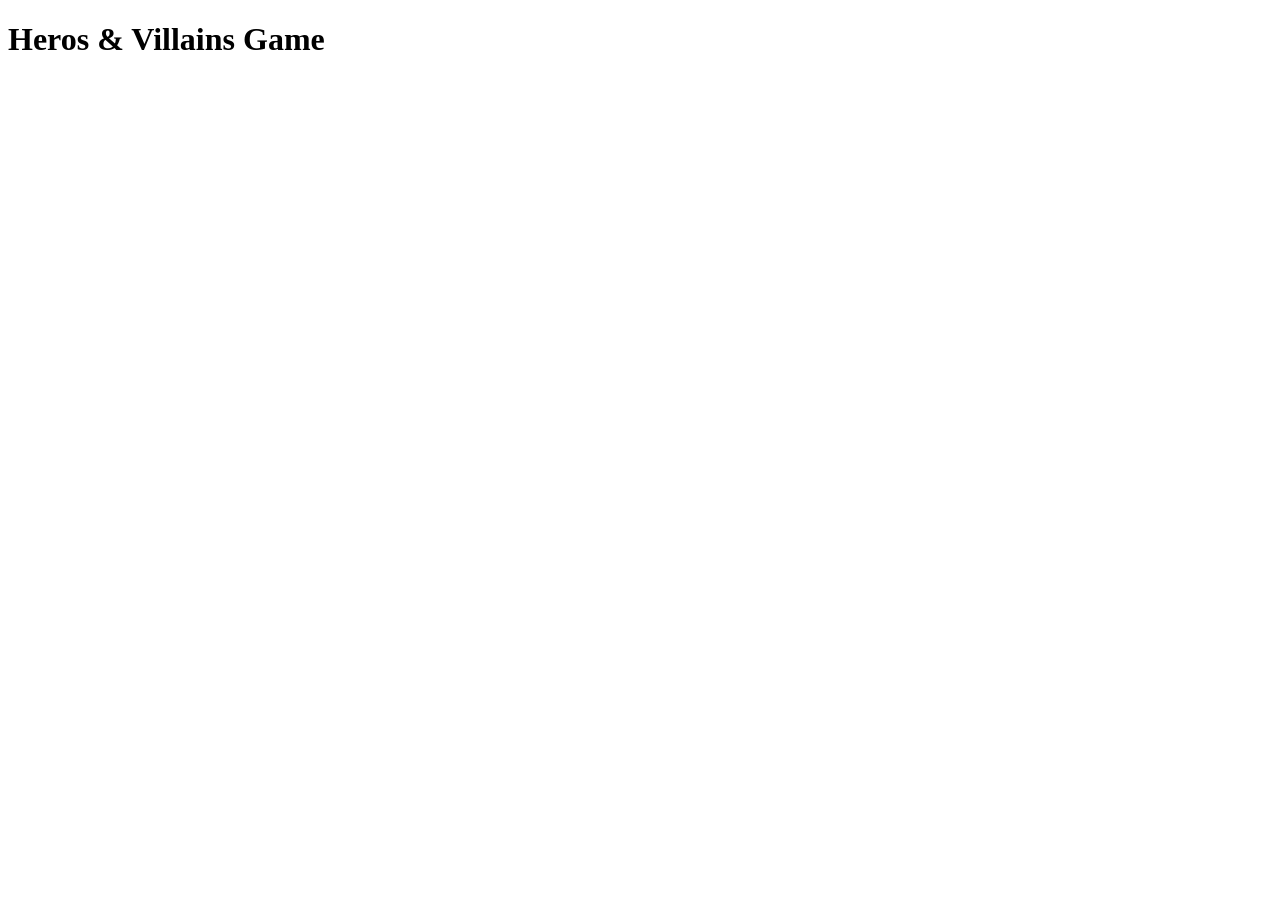
==== index.html @ 21aba161 "initialing heros&villains project" ====
<!DOCTYPE html>
<html lang="en">
<head>
    <meta charset="UTF-8">
    <meta name="viewport" content="width=device-width, initial-scale=1.0">
    <title>Heros&Villains</title>
</head>
<body>
    <main>
        <h1>Heros & Villains Game</h1>
    </main>
</body>
</html>
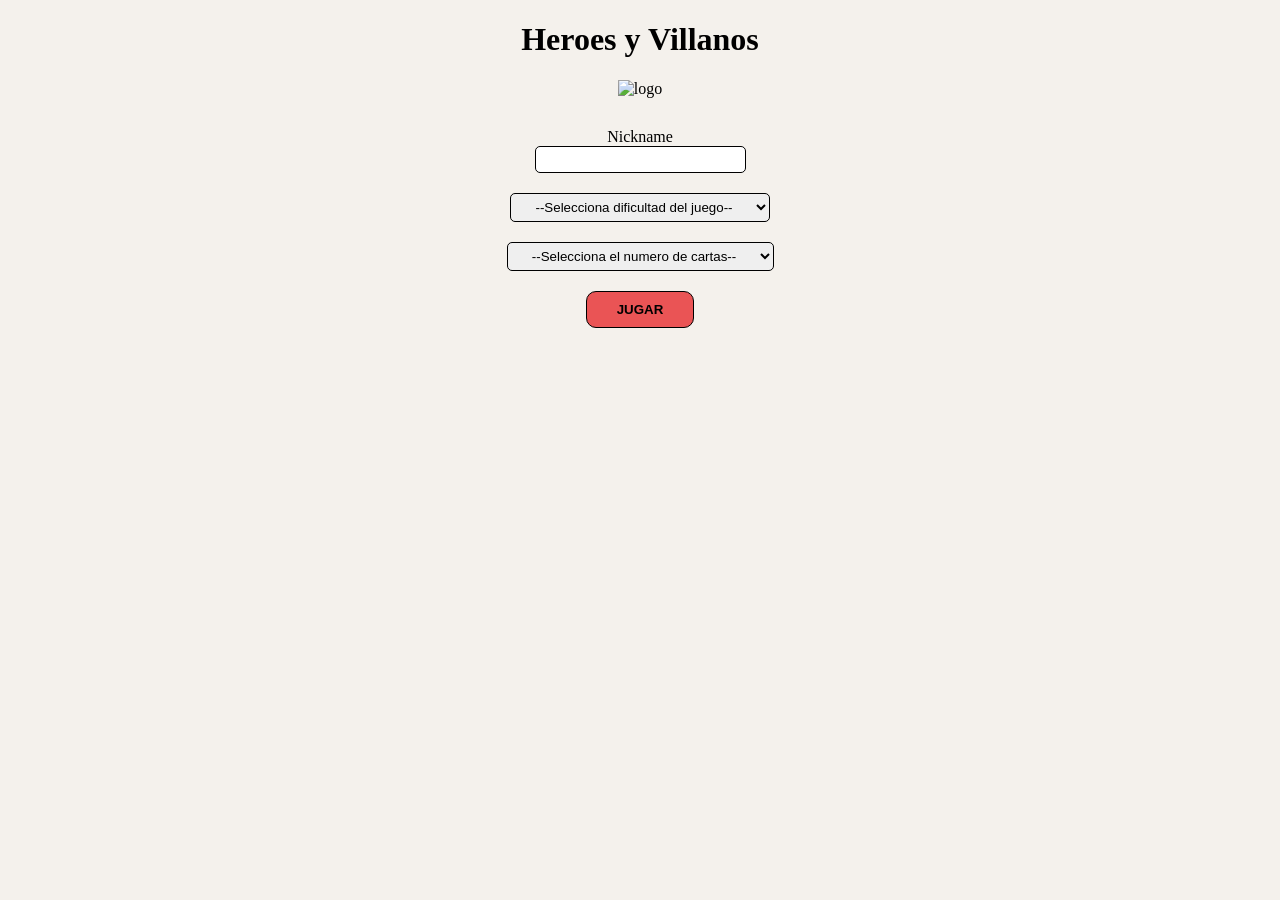
==== commit 63b4f708: "checking form data" ====
--- a/index.html
+++ b/index.html
@@ -1,13 +1,44 @@
 <!DOCTYPE html>
-<html lang="en">
+<html lang="es">
 <head>
     <meta charset="UTF-8">
     <meta name="viewport" content="width=device-width, initial-scale=1.0">
-    <title>Heros&Villains</title>
+    <link rel="stylesheet" href="./CSS/styles.css">
+    <title>Heroes y Villanos</title>
 </head>
 <body>
     <main>
-        <h1>Heros & Villains Game</h1>
+        <h1>Heroes y Villanos</h1>
+        <img src="" alt="logo">
+
+        <form action="./game.html" id="form">
+            <div class="itemform">
+                <label for="Nickname">Nickname</label>
+                <input type="text" id="nickname">
+            </div>
+            <div class="itemform">
+                <select name="dificulty" id="dificulty">
+                    <option value="">--Selecciona dificultad del juego--</option>
+                    <option value="1">Baja</option>
+                    <option value="2">Media</option>
+                    <option value="3">Alta</option>
+                </select>
+            </div>
+            <div class="itemform">
+                <select name="cards" id="cards">
+                    <option value="">--Selecciona el numero de cartas--</option>
+                    <option value="3">3x3</option>
+                    <option value="4">4x4</option>
+                    <option value="5">5x5</option>
+                </select>
+            </div>
+            <div class="itemform">
+                <input type="submit" value="JUGAR">
+            </div>
+        </form>
+        <div id="error"></div>
     </main>
+
+    <script src="./JS/app.js"></script>
 </body>
 </html>
--- a/CSS/styles.css
+++ b/CSS/styles.css
@@ -0,0 +1,39 @@
+/*CSS de Pagina principal y formulario*/
+body{
+    background-color: #F4F1EC;
+}
+main{
+    text-align: center;
+    margin: 15px auto 15px auto;
+}
+form{
+    padding-top: 30px;
+    display: flex;
+    flex-direction: column;
+    gap: 20px;
+}
+form label{
+    display: block;
+}
+input, select{
+    border-radius: 5px; 
+    border: 1px solid black;
+    padding: 5px 20px;
+    text-align: center;
+}
+input[type="submit"]{
+    background-color: #EA5455;
+    font-weight: bold;
+    border-radius: 10px;
+    border: 1px solid black;
+    padding: 10px 30px;
+}
+input[type="submit"]:hover{
+    background-color: #E63F33;
+}
+#error{
+    padding-top: 20px;
+    color: red;
+    font-weight: bold;
+    text-align: center;
+}
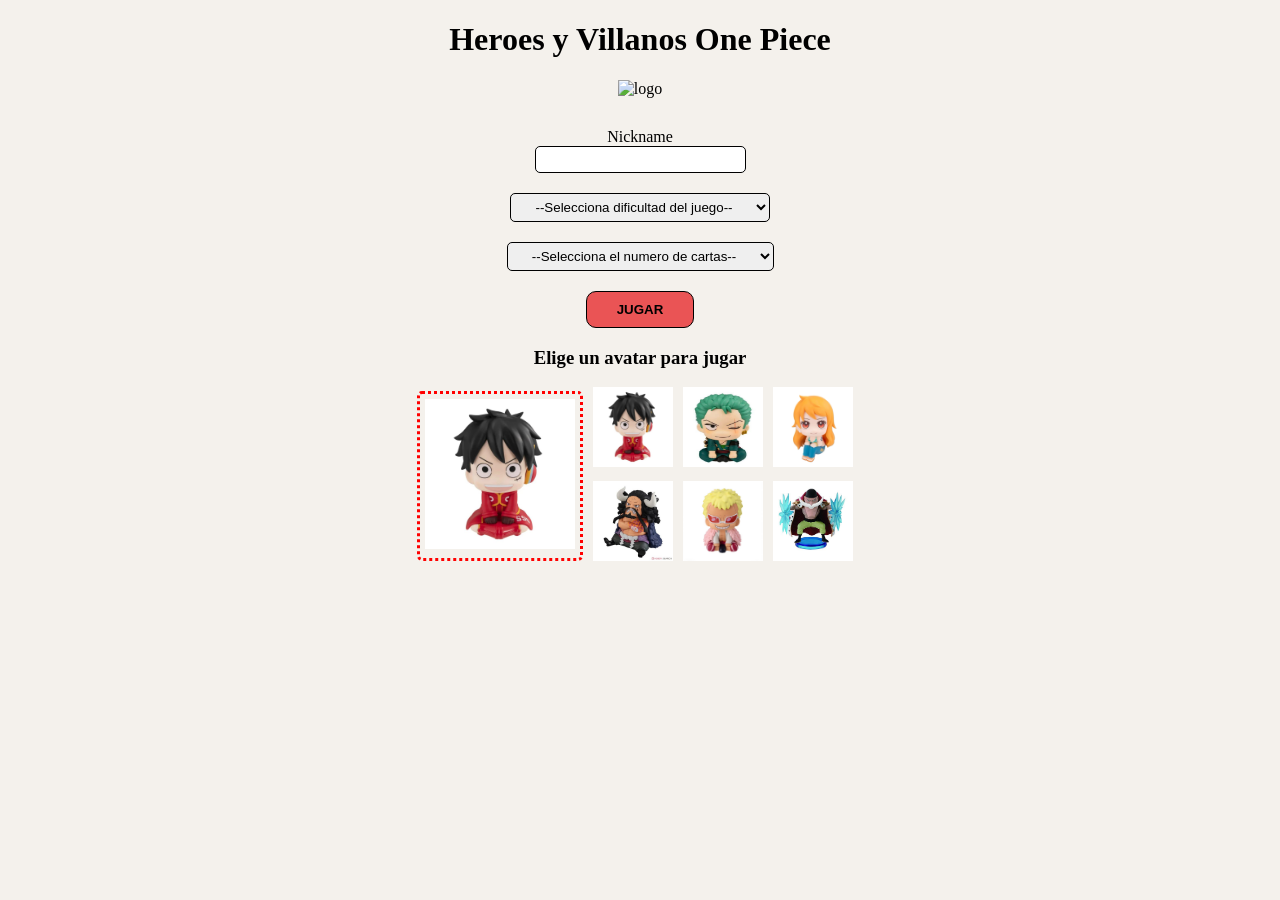
==== commit 8a21c9f3: "Drag&Drop event added" ====
--- a/index.html
+++ b/index.html
@@ -8,7 +8,7 @@
 </head>
 <body>
     <main>
-        <h1>Heroes y Villanos</h1>
+        <h1>Heroes y Villanos One Piece</h1>
         <img src="" alt="logo">
 
         <form action="./game.html" id="form">
@@ -25,7 +25,7 @@
                 </select>
             </div>
             <div class="itemform">
-                <select name="cards" id="cards">
+                <select name="totalcards" id="totalcards">
                     <option value="">--Selecciona el numero de cartas--</option>
                     <option value="3">3x3</option>
                     <option value="4">4x4</option>
@@ -36,6 +36,20 @@
                 <input type="submit" value="JUGAR">
             </div>
         </form>
+        <h3>Elige un avatar para jugar</h3>
+        <section id="avatar-section">
+            <div id="main-avatar">
+                <img src="./media/luffymini.jpg" alt="" id="avatar-selected">
+            </div>
+            <div id="avatars">
+                <div class="avatar"><img src="./media/luffymini.jpg" alt="" draggable="true"></div>
+                <div class="avatar"><img src="./media/zoromini.jpg" alt="" draggable="true"></div>
+                <div class="avatar"><img src="./media/namimini.jpg" alt="" draggable="true"></div>
+                <div class="avatar"><img src="./media/kaidomini.jpg" alt="" draggable="true"></div>
+                <div class="avatar"><img src="./media/doflamingomini.jpg" alt="" draggable="true"></div>
+                <div class="avatar"><img src="./media/shirohigemini.jpg" alt="" draggable="true"></div>
+            </div>
+        </section>
         <div id="error"></div>
     </main>
 
--- a/CSS/styles.css
+++ b/CSS/styles.css
@@ -37,3 +37,30 @@
     font-weight: bold;
     text-align: center;
 }
+#avatar-section{
+    display: flex;
+    justify-content: center;
+    align-items: center;
+    margin-top: 10px;
+    margin-bottom: 10px;
+}
+#main-avatar{
+    border: 3px solid red;
+    border-style: dotted;
+    border-radius: 5px;
+}
+#main-avatar img{
+    width: 150px;
+    height: 150px;
+    padding: 5px;
+}
+#avatars{
+    margin: 0 10px 0 10px;
+    display: grid;
+    grid-template-columns: repeat(3, 1fr);
+    gap: 10px;
+}
+#avatars img{
+    width: 80px;
+    height: 80px;
+}
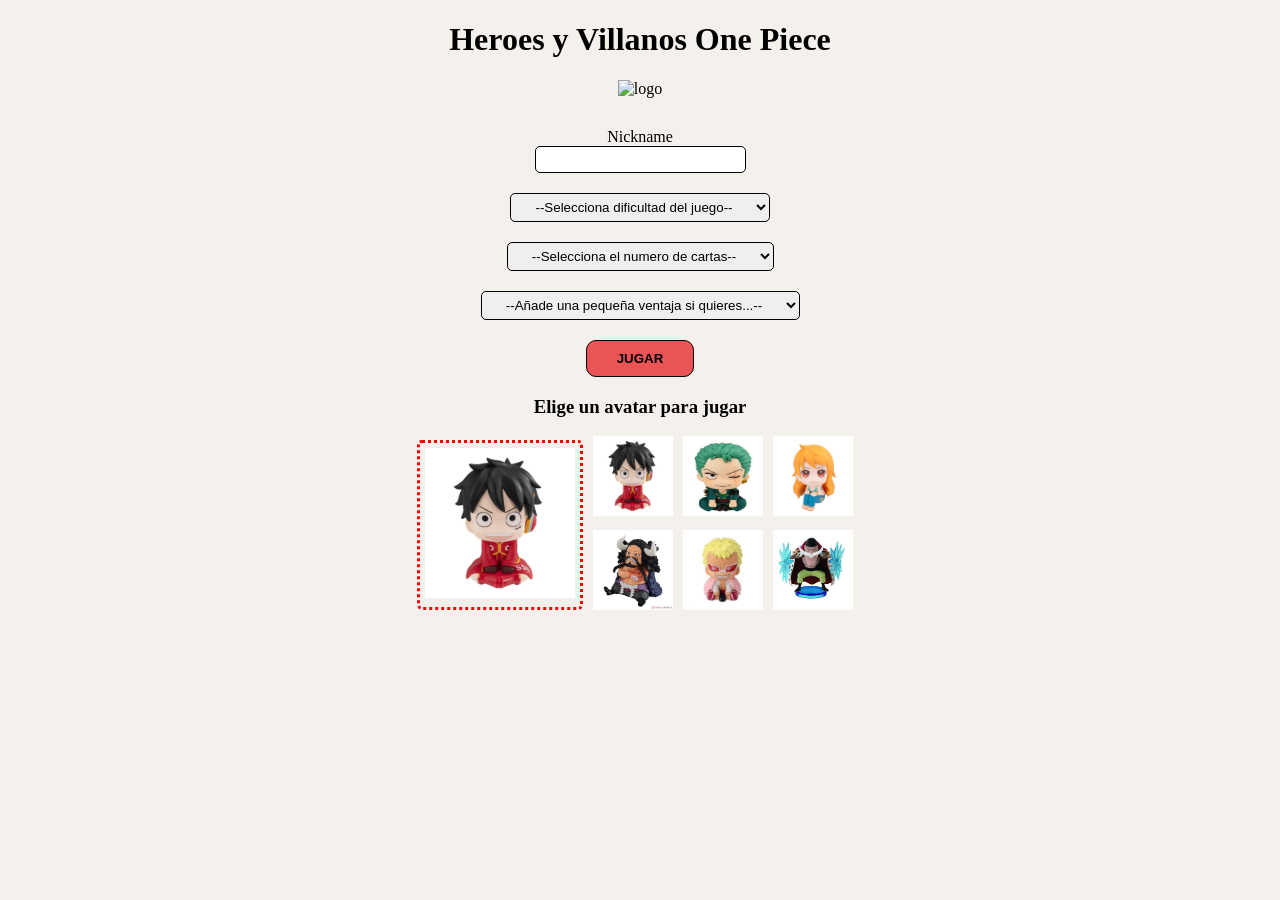
==== commit 59f13483: "flip all cards advantage added" ====
--- a/index.html
+++ b/index.html
@@ -33,6 +33,13 @@
                 </select>
             </div>
             <div class="itemform">
+                <select name="advantages" id="advantages">
+                    <option value="">--Añade una pequeña ventaja si quieres...--</option>
+                    <option value="1">Destapar todas las cartas un instante</option>
+                    <option value="2">Agregar 3 intentos extra</option>
+                </select>
+            </div>
+            <div class="itemform">
                 <input type="submit" value="JUGAR">
             </div>
         </form>
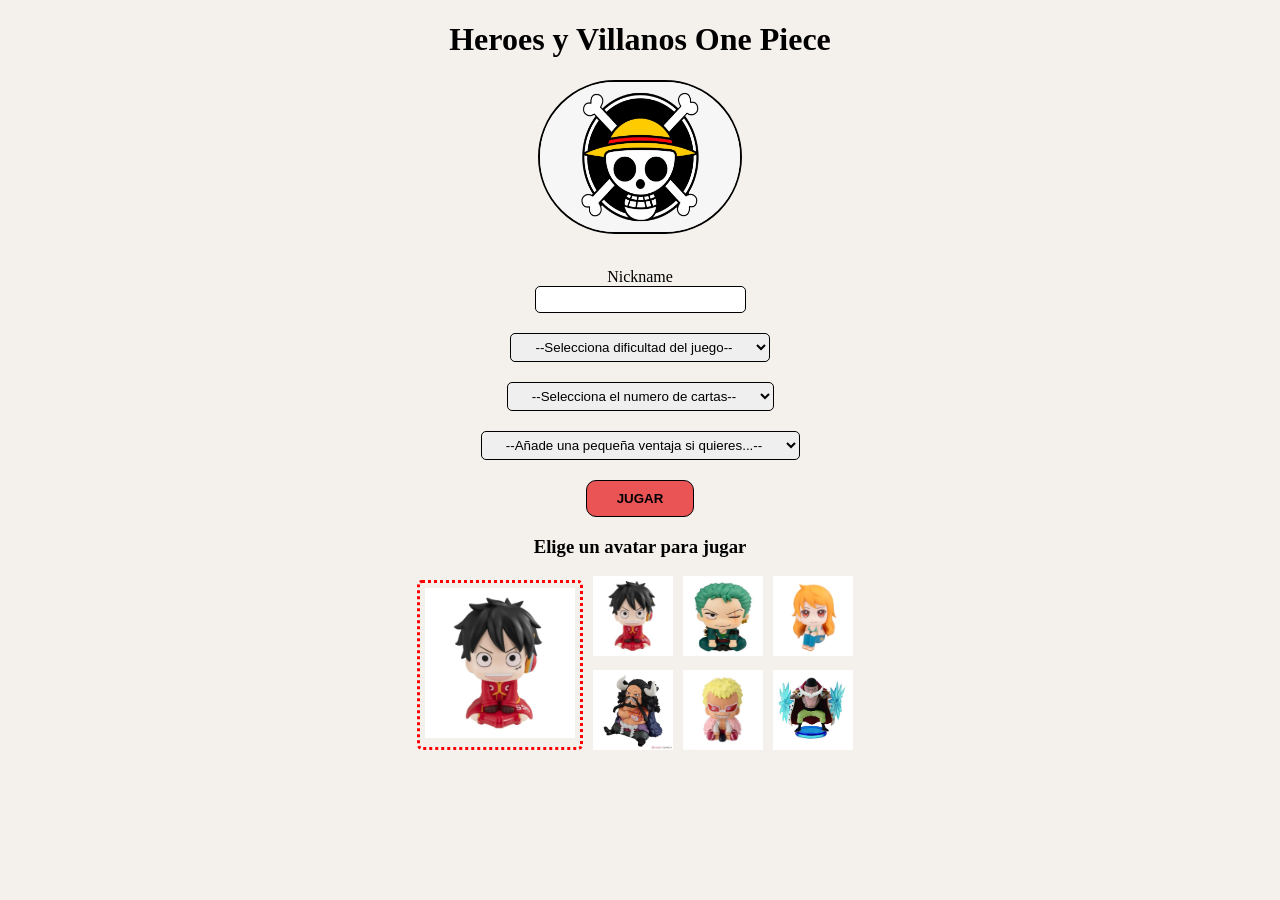
==== commit 9dd6c2f0: "game completed" ====
--- a/index.html
+++ b/index.html
@@ -9,7 +9,7 @@
 <body>
     <main>
         <h1>Heroes y Villanos One Piece</h1>
-        <img src="" alt="logo">
+        <img src="./media/onepiecelogo.png" alt="logo" id="logo" width="200px" height="150px">
 
         <form action="./game.html" id="form">
             <div class="itemform">
--- a/CSS/styles.css
+++ b/CSS/styles.css
@@ -64,3 +64,7 @@
     width: 80px;
     height: 80px;
 }
+#logo{
+    border-radius: 200px;
+    border: 2px solid black;
+}
